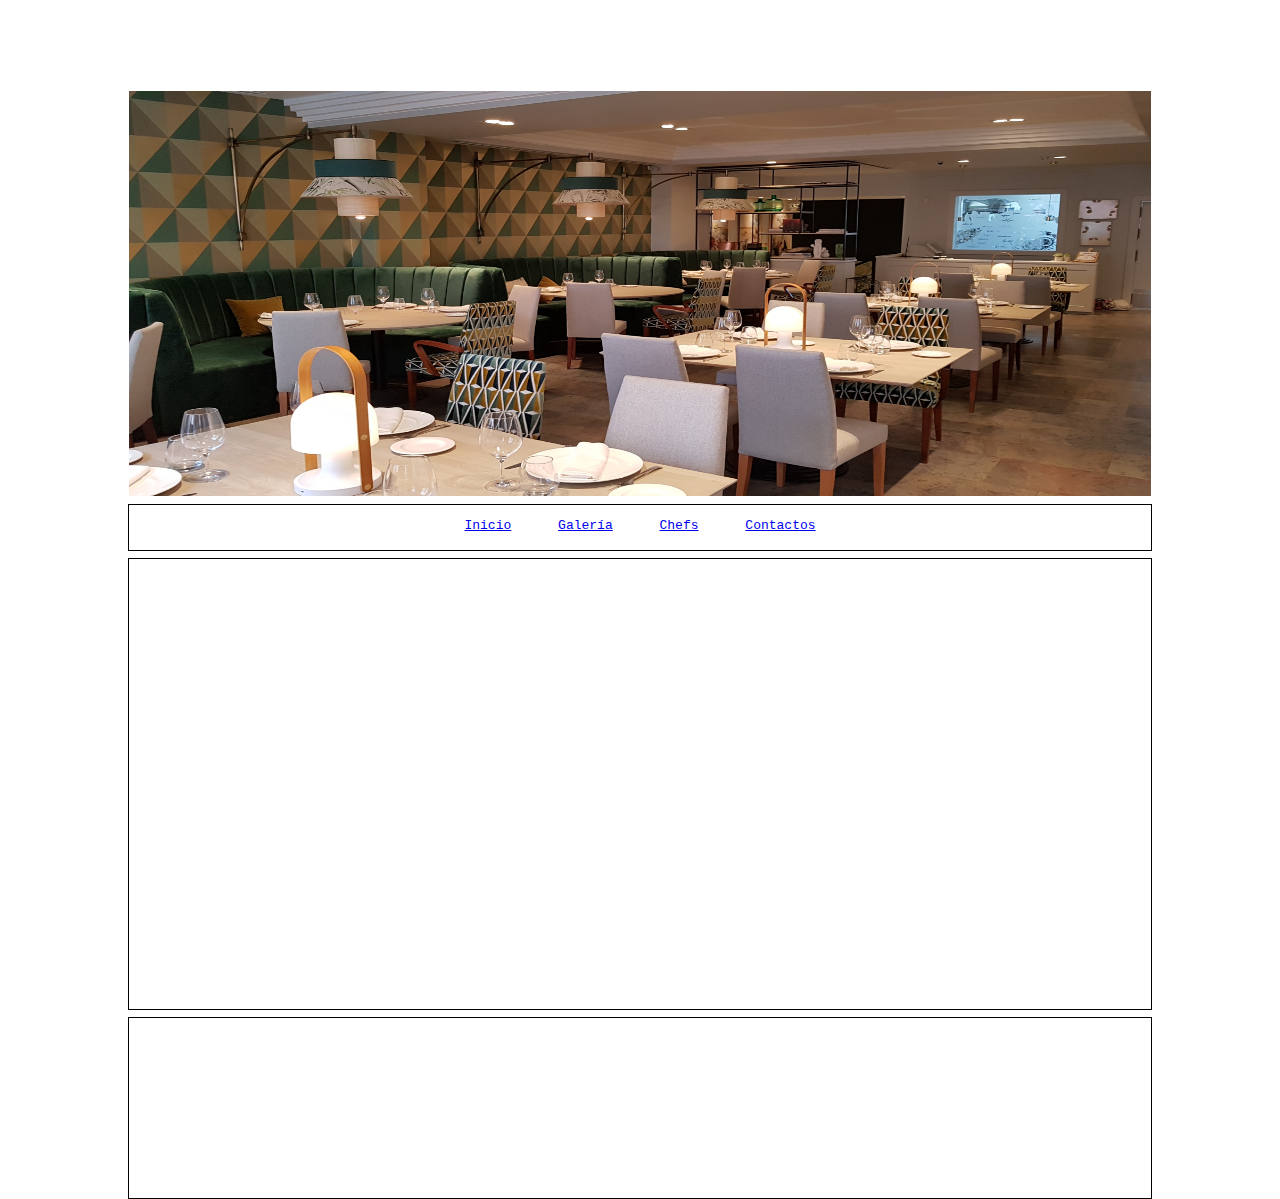
==== index.html @ 295cdf25 "Estructura página" ====
<!DOCTYPE html>
<html lang="es">
<head>
    <meta charset="UTF-8">
    <meta http-equiv="X-UA-Compatible" content="IE=edge">
    <meta name="viewport" content="width=device-width, initial-scale=1.0">
    <title>Página web</title>
</head>
<body>
    <div style="
    position: absolute;
    left: 10%;
    right: 10%;
    top: 10%;
    border: 1px white solid;
    height:45%;">
    <img src="Recursos/salon.jpg" width="100%" height="100%">
    </div>

    <div style="
    position: absolute;
    left: 10%;
    right: 10%;
    top: 56%;
    border: 1px black solid;
    height:5%;">
        <pre style="text-align: center;">
<a href="index.html">Inicio</a>      <a href="galeria.html">Galería</a>      <a href="chefs.html">Chefs</a>      <a href="contactos.html">Contactos</a>
        </pre>
    </div>

    <div style="
    position: absolute;
    left: 10%;
    right: 10%;
    top: 62%;
    border: 1px black solid;
    height:50%;">

    </div>

    <div style="
    position: absolute;
    left: 10%;
    right: 10%;
    top: 113%;
    border: 1px black solid;
    height:20%;">

    </div>
</body>
</html>
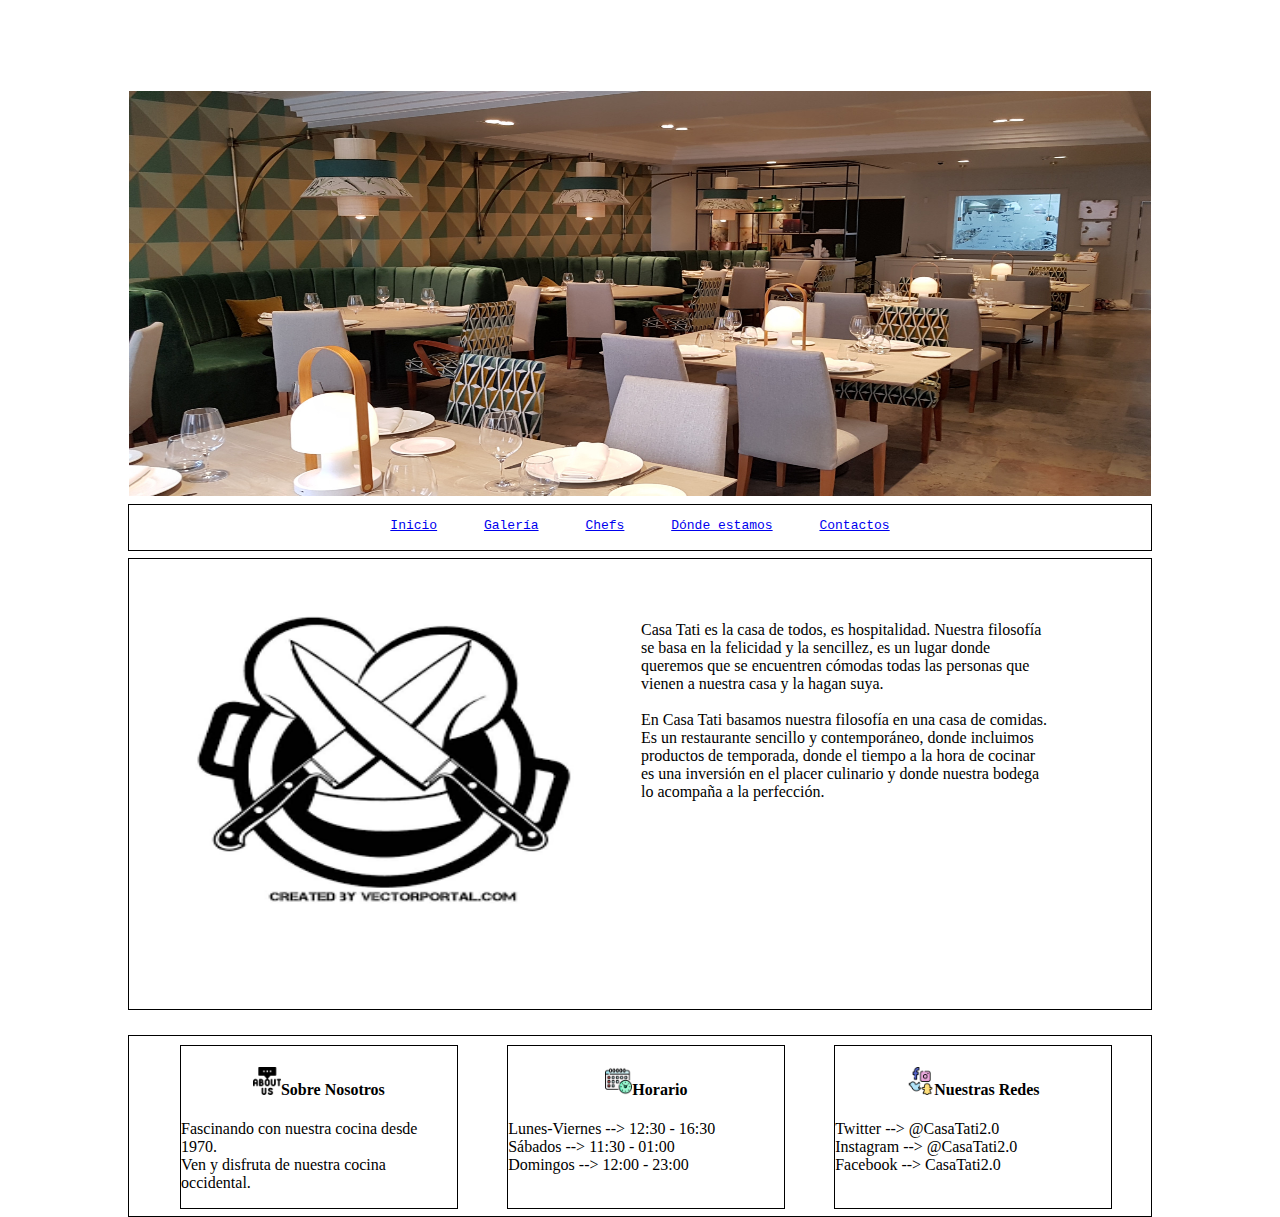
==== commit 98b9843b: "Favicon y rediseño de la estructura" ====
--- a/index.html
+++ b/index.html
@@ -4,10 +4,11 @@
     <meta charset="UTF-8">
     <meta http-equiv="X-UA-Compatible" content="IE=edge">
     <meta name="viewport" content="width=device-width, initial-scale=1.0">
-    <title>Página web</title>
+    <title>CASA TATI2.0</title>
+    <link rel="icon" type="image/x-icon" href="Recursos/favicon.ico">
 </head>
 <body>
-    <div style="
+    <header style="
     position: absolute;
     left: 10%;
     right: 10%;
@@ -15,9 +16,9 @@
     border: 1px white solid;
     height:45%;">
     <img src="Recursos/salon.jpg" width="100%" height="100%">
-    </div>
+    </header>
 
-    <div style="
+    <nav style="
     position: absolute;
     left: 10%;
     right: 10%;
@@ -25,9 +26,9 @@
     border: 1px black solid;
     height:5%;">
         <pre style="text-align: center;">
-<a href="index.html">Inicio</a>      <a href="galeria.html">Galería</a>      <a href="chefs.html">Chefs</a>      <a href="contactos.html">Contactos</a>
+<a href="index.html">Inicio</a>      <a href="galeria.html">Galería</a>      <a href="chefs.html">Chefs</a>      <a href="lugar.html">Dónde estamos</a>      <a href="contactos.html">Contactos</a>
         </pre>
-    </div>
+    </nav>
 
     <div style="
     position: absolute;
@@ -36,17 +37,78 @@
     top: 62%;
     border: 1px black solid;
     height:50%;">
-
+        <div style="
+        position: absolute;
+        left: 5%;
+        top: 10%;
+        border: 1px white solid;
+        height:70%;
+        width: 40%;">
+            <img src="Recursos/logo.png" width="100%" height="100%">
+        </div>
+        <div style="
+        position: absolute;
+        left: 50%;
+        top: 10%;
+        border: 1px white solid;
+        height:70%;
+        width: 40%;">
+            <p>
+                Casa Tati es la casa de todos, es hospitalidad. Nuestra filosofía se basa en la felicidad y la sencillez, es un lugar donde queremos que se encuentren cómodas todas las personas que vienen a nuestra casa y la hagan suya.<br><br>
+                En Casa Tati basamos nuestra filosofía en una casa de comidas. Es un restaurante sencillo y contemporáneo, donde incluimos productos de temporada, donde el tiempo a la hora de cocinar es una inversión en el placer culinario y donde nuestra bodega lo acompaña a la perfección.
+            </p>
+        </div>
     </div>
 
-    <div style="
+    <footer style="
     position: absolute;
     left: 10%;
     right: 10%;
-    top: 113%;
+    top: 115%;
     border: 1px black solid;
     height:20%;">
-
-    </div>
+        <div style="
+         position: absolute;
+        left: 5%;
+        top: 5%;
+        border: 1px black solid;
+        height:90%; 
+        width:27%">
+            <h4 style="text-align: center;"> <img src="Recursos/iconoNosotros.png" width="10%" height="10%">Sobre Nosotros</h4>
+            <p>
+                Fascinando con nuestra cocina desde 1970. <br>
+                Ven y disfruta de nuestra cocina occidental.
+            </p>
+           
+        </div>
+        <div style="
+         position: absolute;
+        left: 37%;
+        top: 5%;
+        border: 1px black solid;
+        height:90%; 
+        width:27%">
+            <h4 style="text-align: center;"> <img src="Recursos/horario.png" width="10%" height="10%">Horario</h4>
+            <p>
+                Lunes-Viernes --> 12:30 - 16:30<br>
+                Sábados -->       11:30 - 01:00<br> 
+                Domingos -->      12:00 - 23:00
+            </p>
+        </div>
+        <div style="
+         position: absolute;
+        left: 69%;
+        top: 5%;
+        border: 1px black solid;
+        height:90%; 
+        width:27%">
+            <h4 style="text-align: center;"> <img src="Recursos/Redes.png" width="10%" height="10%">Nuestras Redes</h4>
+            <p>
+                Twitter --> @CasaTati2.0<br>
+                Instagram --> @CasaTati2.0<br>
+                Facebook --> CasaTati2.0
+            </p>
+        </div>
+    </footer>
 </body>
 </html>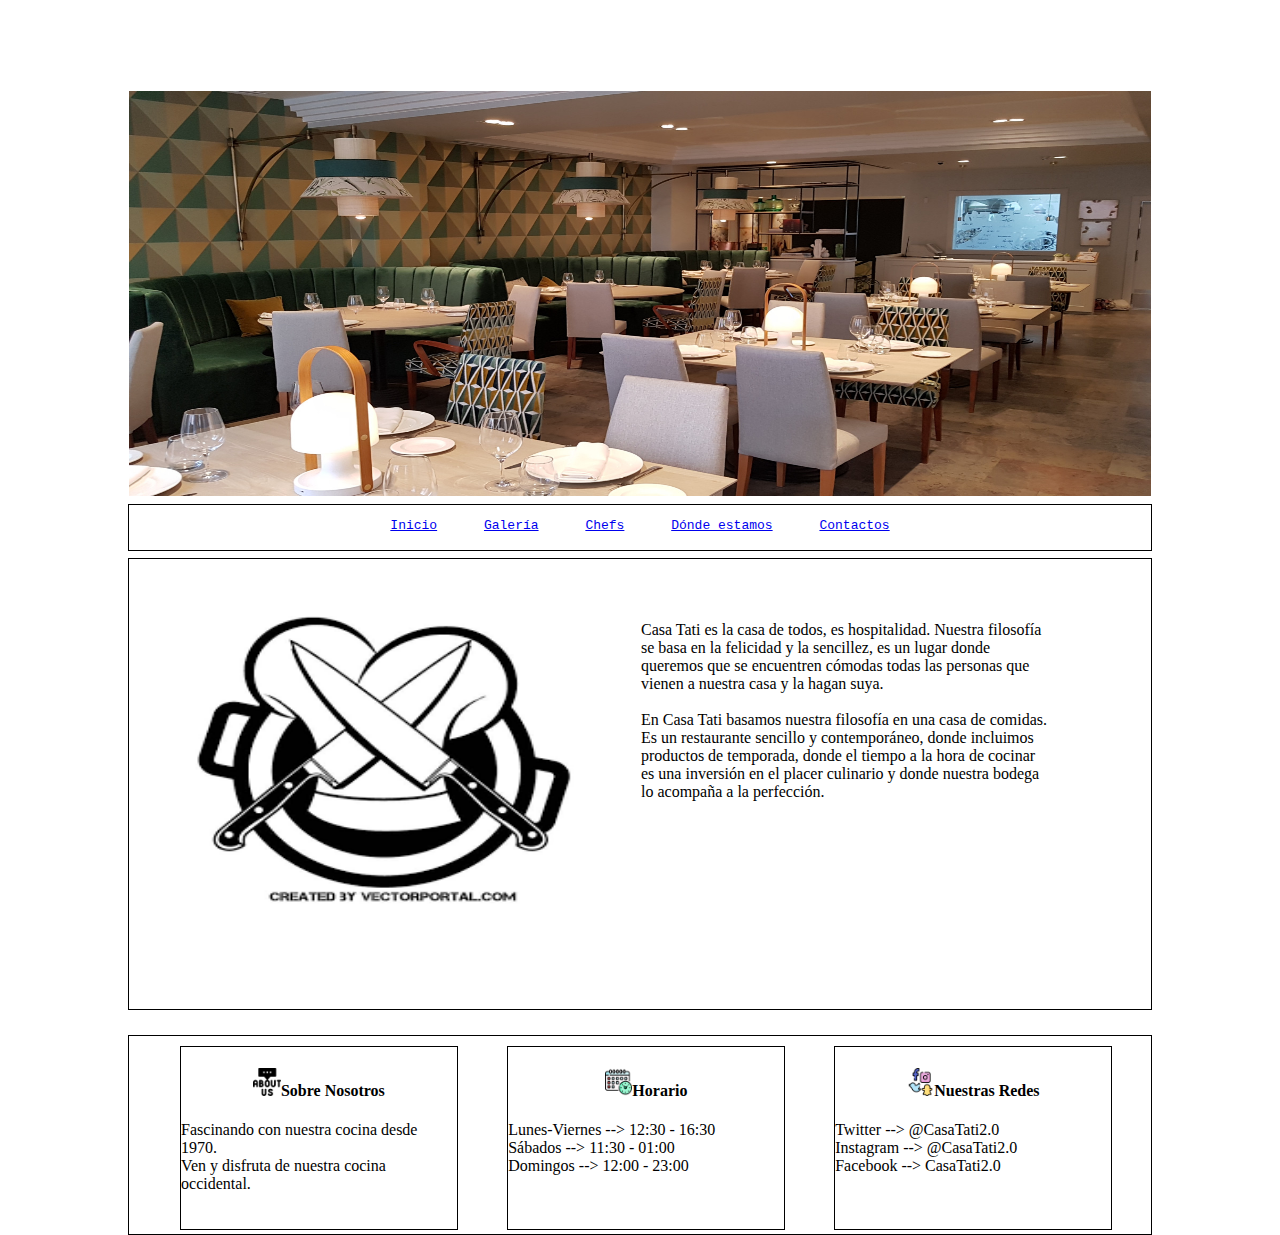
==== commit 63a16a60: "Cambios estructura" ====
--- a/index.html
+++ b/index.html
@@ -66,13 +66,13 @@
     right: 10%;
     top: 115%;
     border: 1px black solid;
-    height:20%;">
+    height:22%;">
         <div style="
          position: absolute;
         left: 5%;
         top: 5%;
         border: 1px black solid;
-        height:90%; 
+        height:92%; 
         width:27%">
             <h4 style="text-align: center;"> <img src="Recursos/iconoNosotros.png" width="10%" height="10%">Sobre Nosotros</h4>
             <p>
@@ -86,7 +86,7 @@
         left: 37%;
         top: 5%;
         border: 1px black solid;
-        height:90%; 
+        height:92%; 
         width:27%">
             <h4 style="text-align: center;"> <img src="Recursos/horario.png" width="10%" height="10%">Horario</h4>
             <p>
@@ -100,7 +100,7 @@
         left: 69%;
         top: 5%;
         border: 1px black solid;
-        height:90%; 
+        height:92%; 
         width:27%">
             <h4 style="text-align: center;"> <img src="Recursos/Redes.png" width="10%" height="10%">Nuestras Redes</h4>
             <p>
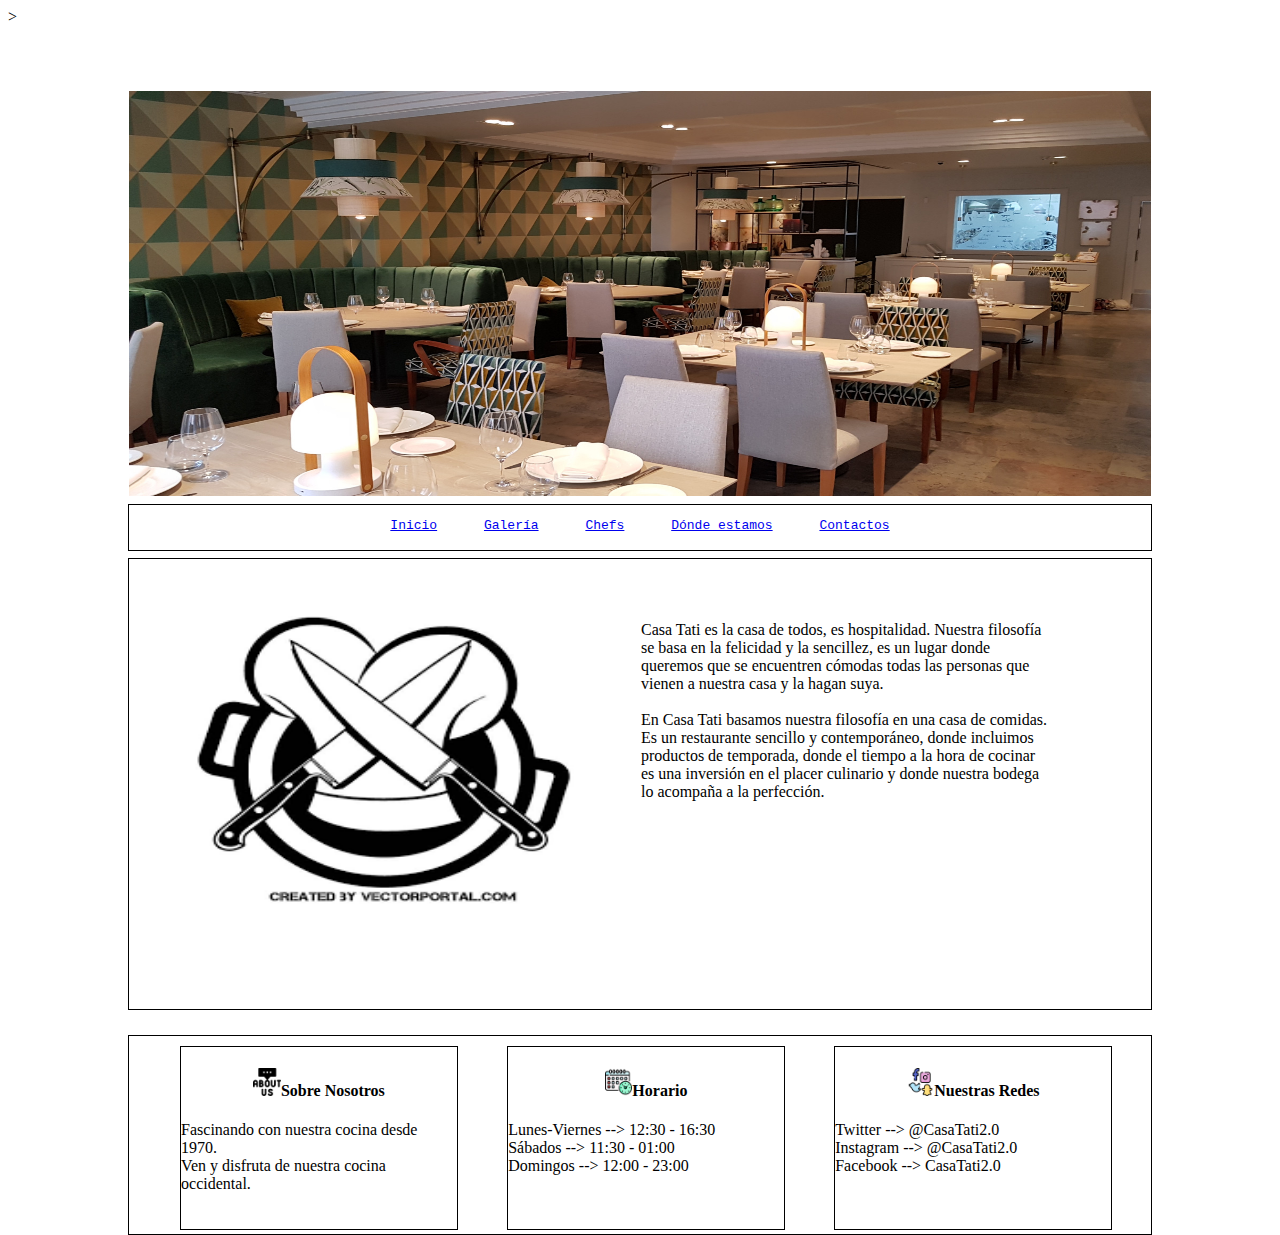
==== commit 99bd046f: "Cambios contacto" ====
--- a/index.html
+++ b/index.html
@@ -1,9 +1,7 @@
 <!DOCTYPE html>
 <html lang="es">
 <head>
-    <meta charset="UTF-8">
-    <meta http-equiv="X-UA-Compatible" content="IE=edge">
-    <meta name="viewport" content="width=device-width, initial-scale=1.0">
+    <meta name="author" content="Tatiana Fuentes">>
     <title>CASA TATI2.0</title>
     <link rel="icon" type="image/x-icon" href="Recursos/favicon.ico">
 </head>
@@ -30,7 +28,7 @@
         </pre>
     </nav>
 
-    <div style="
+    <section style="
     position: absolute;
     left: 10%;
     right: 10%;
@@ -58,7 +56,7 @@
                 En Casa Tati basamos nuestra filosofía en una casa de comidas. Es un restaurante sencillo y contemporáneo, donde incluimos productos de temporada, donde el tiempo a la hora de cocinar es una inversión en el placer culinario y donde nuestra bodega lo acompaña a la perfección.
             </p>
         </div>
-    </div>
+    </section>
 
     <footer style="
     position: absolute;
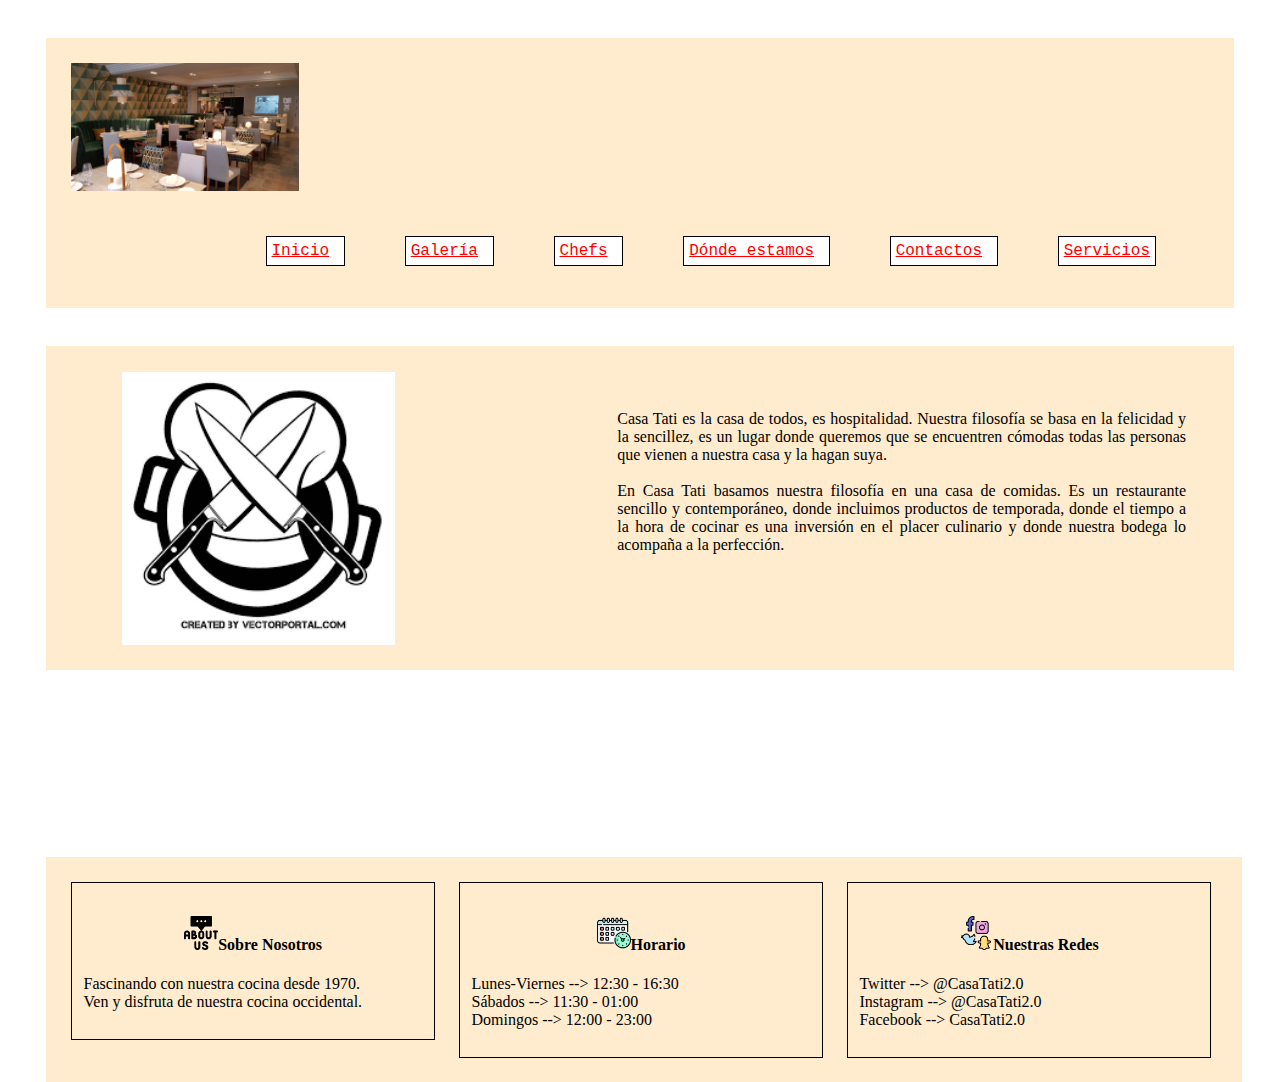
==== commit bda8217c: "Remodelado página inicio" ====
--- a/index.html
+++ b/index.html
@@ -1,56 +1,148 @@
 <!DOCTYPE html>
 <html lang="es">
 <head>
-    <meta name="author" content="Tatiana Fuentes">>
+    <meta name="author" content="Tatiana Fuentes">
     <title>CASA TATI2.0</title>
     <link rel="icon" type="image/x-icon" href="Recursos/favicon.ico">
+    <style>
+        base{
+            margin: 0%;
+            padding: 0%;
+            background-color: blue;
+        }
+        header{
+            margin: 3%;
+            padding: 2%;
+            overflow: hidden;
+            background-color: blanchedalmond; 
+            font-size: 1em;
+            font-family: 'Courier New', Courier, monospace;
+        }
+        #logo{
+            float: left;
+            width: 20%;
+            height: 20%;
+        }
+
+        ul{
+            float: right;
+            text-align: center;
+            list-style-type: none;
+            margin: 2%;
+            margin-top: 4.5%;
+        }
+
+        li{
+            padding: 5px;
+            margin-right: 30px;
+            margin-left: 30px;
+            border: 1px solid;
+            background-color: white;
+            margin-bottom: 5px;
+            display: inline;
+        }
+
+        a:visited{
+            color: green;
+        }
+        a:link {
+            color: red;
+        }
+        a:hover {
+            color: hotpink;
+        }
+        a:active {
+            color: blue;
+        }
+
+        section{
+            margin: 3%;
+            padding: 2%;
+            top: 56%;
+            background-color: blanchedalmond;
+            overflow: hidden;
+        }
+
+        div.seccion{
+            left: 5%;
+            top: 10%;
+            height: auto;
+            width: 50%;
+        }
+
+        #foto{
+            float: left;
+            width: 48%;
+            height: 100%;
+            margin-left: 9%;
+        }
+
+        #texto{
+            padding: 2%;
+            float: right;
+            text-align: justify;
+            font-family: Georgia, 'Times New Roman', Times, serif;
+            font-size: medium;
+        }
+
+        footer{
+            position: absolute;
+            margin: 3%;
+            padding: 1%;
+            top: 91%;
+            background-color: blanchedalmond;
+            overflow: hidden;
+        }
+
+        h4.tituloPiePagina{
+            text-align: center;
+        }
+
+        img.fotoPiePagina{
+            width: 10%;
+            height: 10%;
+        }
+
+        div.piePágina{
+            float: left;
+            margin: 1%;
+            border: 1px black solid; 
+            width: 29%;
+            padding: 1%;
+        }
+    </style>
 </head>
 <body>
-    <header style="
-    position: absolute;
-    left: 10%;
-    right: 10%;
-    top: 10%;
-    border: 1px white solid;
-    height:45%;">
-    <img src="Recursos/salon.jpg" width="100%" height="100%">
+  <base>
+    <header>
+        <img src="Recursos/salon.jpg" alt="Logotipo" id="logo">
+        <ul>
+            <li>
+                <a href="index.html">Inicio</a>
+            </li>
+            <li>
+                <a href="galeria.html">Galería</a>
+            </li>
+            <li>
+                <a href="chefs.html">Chefs</a>
+            </li>
+            <li>
+                <a href="lugar.html">Dónde estamos</a>
+            </li>
+            <li>
+                <a href="contactos.html">Contactos</a>
+            </li>
+            <li>
+                <a href="servicios.html">Servicios</a>
+            </li>
+        </ul>
     </header>
 
-    <nav style="
-    position: absolute;
-    left: 10%;
-    right: 10%;
-    top: 56%;
-    border: 1px black solid;
-    height:5%;">
-        <pre style="text-align: center;">
-<a href="index.html">Inicio</a>      <a href="galeria.html">Galería</a>      <a href="chefs.html">Chefs</a>      <a href="lugar.html">Dónde estamos</a>      <a href="contactos.html">Contactos</a>
-        </pre>
-    </nav>
-
-    <section style="
-    position: absolute;
-    left: 10%;
-    right: 10%;
-    top: 62%;
-    border: 1px black solid;
-    height:50%;">
-        <div style="
-        position: absolute;
-        left: 5%;
-        top: 10%;
-        border: 1px white solid;
-        height:70%;
-        width: 40%;">
-            <img src="Recursos/logo.png" width="100%" height="100%">
+    <section>
+        <div class="seccion">
+            <img src="Recursos/logo.png" id="foto">
         </div>
-        <div style="
-        position: absolute;
-        left: 50%;
-        top: 10%;
-        border: 1px white solid;
-        height:70%;
-        width: 40%;">
+        <div id="texto" class="seccion">
             <p>
                 Casa Tati es la casa de todos, es hospitalidad. Nuestra filosofía se basa en la felicidad y la sencillez, es un lugar donde queremos que se encuentren cómodas todas las personas que vienen a nuestra casa y la hagan suya.<br><br>
                 En Casa Tati basamos nuestra filosofía en una casa de comidas. Es un restaurante sencillo y contemporáneo, donde incluimos productos de temporada, donde el tiempo a la hora de cocinar es una inversión en el placer culinario y donde nuestra bodega lo acompaña a la perfección.
@@ -58,49 +150,25 @@
         </div>
     </section>
 
-    <footer style="
-    position: absolute;
-    left: 10%;
-    right: 10%;
-    top: 115%;
-    border: 1px black solid;
-    height:22%;">
-        <div style="
-         position: absolute;
-        left: 5%;
-        top: 5%;
-        border: 1px black solid;
-        height:92%; 
-        width:27%">
-            <h4 style="text-align: center;"> <img src="Recursos/iconoNosotros.png" width="10%" height="10%">Sobre Nosotros</h4>
+    <footer>
+        <div class = "piePágina">
+            <h4 class="tituloPiePagina"> <img src="Recursos/iconoNosotros.png" class="fotoPiePagina">Sobre Nosotros</h4>
             <p>
                 Fascinando con nuestra cocina desde 1970. <br>
                 Ven y disfruta de nuestra cocina occidental.
             </p>
            
         </div>
-        <div style="
-         position: absolute;
-        left: 37%;
-        top: 5%;
-        border: 1px black solid;
-        height:92%; 
-        width:27%">
-            <h4 style="text-align: center;"> <img src="Recursos/horario.png" width="10%" height="10%">Horario</h4>
+        <div class = "piePágina">
+            <h4 class="tituloPiePagina"> <img src="Recursos/horario.png" class="fotoPiePagina">Horario</h4>
             <p>
                 Lunes-Viernes --> 12:30 - 16:30<br>
                 Sábados -->       11:30 - 01:00<br> 
                 Domingos -->      12:00 - 23:00
             </p>
         </div>
-        <div style="
-         position: absolute;
-        left: 69%;
-        top: 5%;
-        border: 1px black solid;
-        height:92%; 
-        width:27%">
-            <h4 style="text-align: center;"> <img src="Recursos/Redes.png" width="10%" height="10%">Nuestras Redes</h4>
+        <div class = "piePágina">
+            <h4 class="tituloPiePagina"> <img src="Recursos/Redes.png" class="fotoPiePagina">Nuestras Redes</h4>
             <p>
                 Twitter --> @CasaTati2.0<br>
                 Instagram --> @CasaTati2.0<br>
@@ -108,5 +176,6 @@
             </p>
         </div>
     </footer>
+</base>
 </body>
 </html>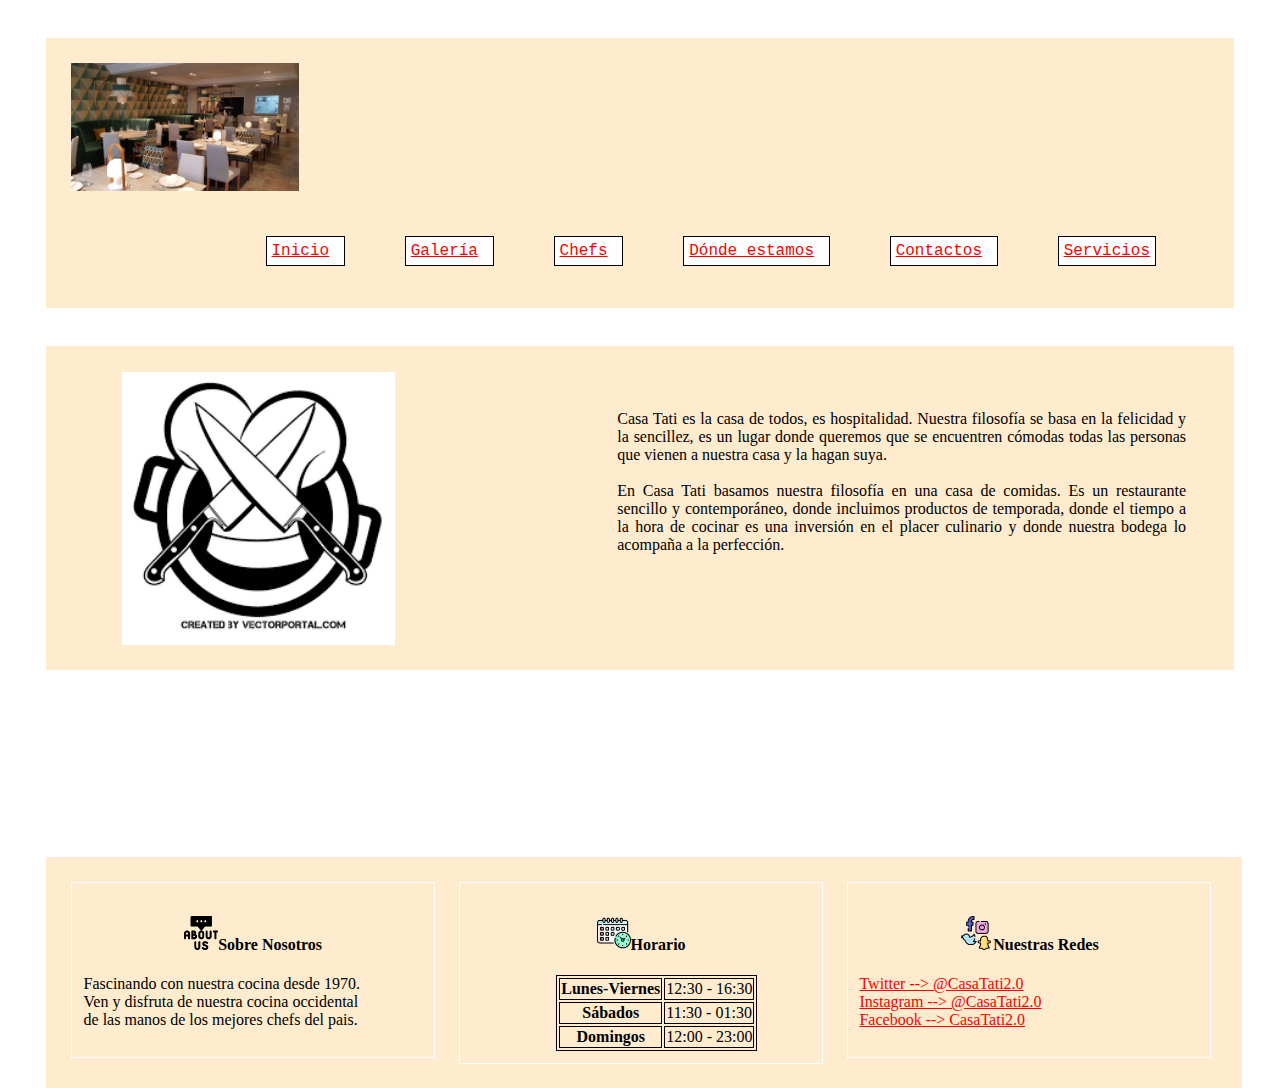
==== commit cbe3494d: "Progresión en diferentes páginas" ====
--- a/index.html
+++ b/index.html
@@ -1,116 +1,10 @@
 <!DOCTYPE html>
 <html lang="es">
+<link rel="stylesheet" href="estilo.css">
 <head>
     <meta name="author" content="Tatiana Fuentes">
     <title>CASA TATI2.0</title>
     <link rel="icon" type="image/x-icon" href="Recursos/favicon.ico">
-    <style>
-        base{
-            margin: 0%;
-            padding: 0%;
-            background-color: blue;
-        }
-        header{
-            margin: 3%;
-            padding: 2%;
-            overflow: hidden;
-            background-color: blanchedalmond; 
-            font-size: 1em;
-            font-family: 'Courier New', Courier, monospace;
-        }
-        #logo{
-            float: left;
-            width: 20%;
-            height: 20%;
-        }
-
-        ul{
-            float: right;
-            text-align: center;
-            list-style-type: none;
-            margin: 2%;
-            margin-top: 4.5%;
-        }
-
-        li{
-            padding: 5px;
-            margin-right: 30px;
-            margin-left: 30px;
-            border: 1px solid;
-            background-color: white;
-            margin-bottom: 5px;
-            display: inline;
-        }
-
-        a:visited{
-            color: green;
-        }
-        a:link {
-            color: red;
-        }
-        a:hover {
-            color: hotpink;
-        }
-        a:active {
-            color: blue;
-        }
-
-        section{
-            margin: 3%;
-            padding: 2%;
-            top: 56%;
-            background-color: blanchedalmond;
-            overflow: hidden;
-        }
-
-        div.seccion{
-            left: 5%;
-            top: 10%;
-            height: auto;
-            width: 50%;
-        }
-
-        #foto{
-            float: left;
-            width: 48%;
-            height: 100%;
-            margin-left: 9%;
-        }
-
-        #texto{
-            padding: 2%;
-            float: right;
-            text-align: justify;
-            font-family: Georgia, 'Times New Roman', Times, serif;
-            font-size: medium;
-        }
-
-        footer{
-            position: absolute;
-            margin: 3%;
-            padding: 1%;
-            top: 91%;
-            background-color: blanchedalmond;
-            overflow: hidden;
-        }
-
-        h4.tituloPiePagina{
-            text-align: center;
-        }
-
-        img.fotoPiePagina{
-            width: 10%;
-            height: 10%;
-        }
-
-        div.piePágina{
-            float: left;
-            margin: 1%;
-            border: 1px black solid; 
-            width: 29%;
-            padding: 1%;
-        }
-    </style>
 </head>
 <body>
   <base>
@@ -155,24 +49,34 @@
             <h4 class="tituloPiePagina"> <img src="Recursos/iconoNosotros.png" class="fotoPiePagina">Sobre Nosotros</h4>
             <p>
                 Fascinando con nuestra cocina desde 1970. <br>
-                Ven y disfruta de nuestra cocina occidental.
+                Ven y disfruta de nuestra cocina occidental <br>
+                de las manos de los mejores chefs del pais.
             </p>
            
         </div>
         <div class = "piePágina">
             <h4 class="tituloPiePagina"> <img src="Recursos/horario.png" class="fotoPiePagina">Horario</h4>
-            <p>
-                Lunes-Viernes --> 12:30 - 16:30<br>
-                Sábados -->       11:30 - 01:00<br> 
-                Domingos -->      12:00 - 23:00
-            </p>
+            <table>
+                <tr>
+                    <th>Lunes-Viernes</th>
+                    <td>12:30 - 16:30</td>
+                </tr>
+                <tr>
+                    <th>Sábados</th>
+                    <td>11:30 - 01:30</td>
+                </tr>
+                <tr>
+                    <th>Domingos</th>
+                    <td>12:00 - 23:00</td>
+                </tr>
+            </table>
         </div>
         <div class = "piePágina">
             <h4 class="tituloPiePagina"> <img src="Recursos/Redes.png" class="fotoPiePagina">Nuestras Redes</h4>
             <p>
-                Twitter --> @CasaTati2.0<br>
-                Instagram --> @CasaTati2.0<br>
-                Facebook --> CasaTati2.0
+                <a href="https://twitter.com/?lang=es">Twitter --> @CasaTati2.0</a><br>
+                <a href="https://www.instagram.com/">Instagram --> @CasaTati2.0</a><br>
+                <a href= "https://es-es.facebook.com/">Facebook --> CasaTati2.0</a>
             </p>
         </div>
     </footer>
--- a/estilo.css
+++ b/estilo.css
@@ -0,0 +1,112 @@
+base{
+    margin: 0%;
+    padding: 0%;
+    background-color: blue;
+}
+
+header{
+    margin: 3%;
+    padding: 2%;
+    overflow: hidden;
+    background-color: blanchedalmond; 
+    font-size: 1em;
+    font-family: 'Courier New', Courier, monospace;
+}
+
+#logo{
+    float: left;
+    width: 20%;
+    height: 20%;
+}
+
+ul{
+    float: right;
+    text-align: center;
+    list-style-type: none;
+    margin: 2%;
+    margin-top: 4.5%;
+}
+
+li{
+    padding: 5px;
+    margin-right: 30px;
+    margin-left: 30px;
+    border: 1px solid;
+    background-color: white;
+    margin-bottom: 5px;
+    display: inline;
+}
+
+a:visited{
+    color: green;
+}
+a:link {
+    color: red;
+}
+a:hover {
+    color: hotpink;
+}
+a:active {
+    color: blue;
+}
+
+section{
+    margin: 3%;
+    padding: 2%;
+    top: 56%;
+    background-color: blanchedalmond;
+    overflow: hidden;
+}
+
+div.seccion{
+    left: 5%;
+    top: 10%;
+    height: auto;
+    width: 50%;
+}
+
+#foto{
+    float: left;
+    width: 48%;
+    height: 100%;
+    margin-left: 9%;
+}
+
+#texto{
+    padding: 2%;
+    float: right;
+    text-align: justify;
+    font-family: Georgia, 'Times New Roman', Times, serif;
+    font-size: medium;
+}
+
+footer{
+    position: absolute;
+    margin: 3%;
+    padding: 1%;
+    top: 91%;
+    background-color: blanchedalmond;
+    overflow: hidden;
+}
+
+h4.tituloPiePagina{
+    text-align: center;
+}
+
+img.fotoPiePagina{
+    width: 10%;
+    height: 10%;
+}
+
+table, th, td{
+    border: 1px solid black;
+    margin-left: 25%;
+}
+
+div.piePágina{
+    float: left;
+    margin: 1%;
+    border: 1px rgb(254, 254, 254) solid; 
+    width: 29%;
+    padding: 1%;
+}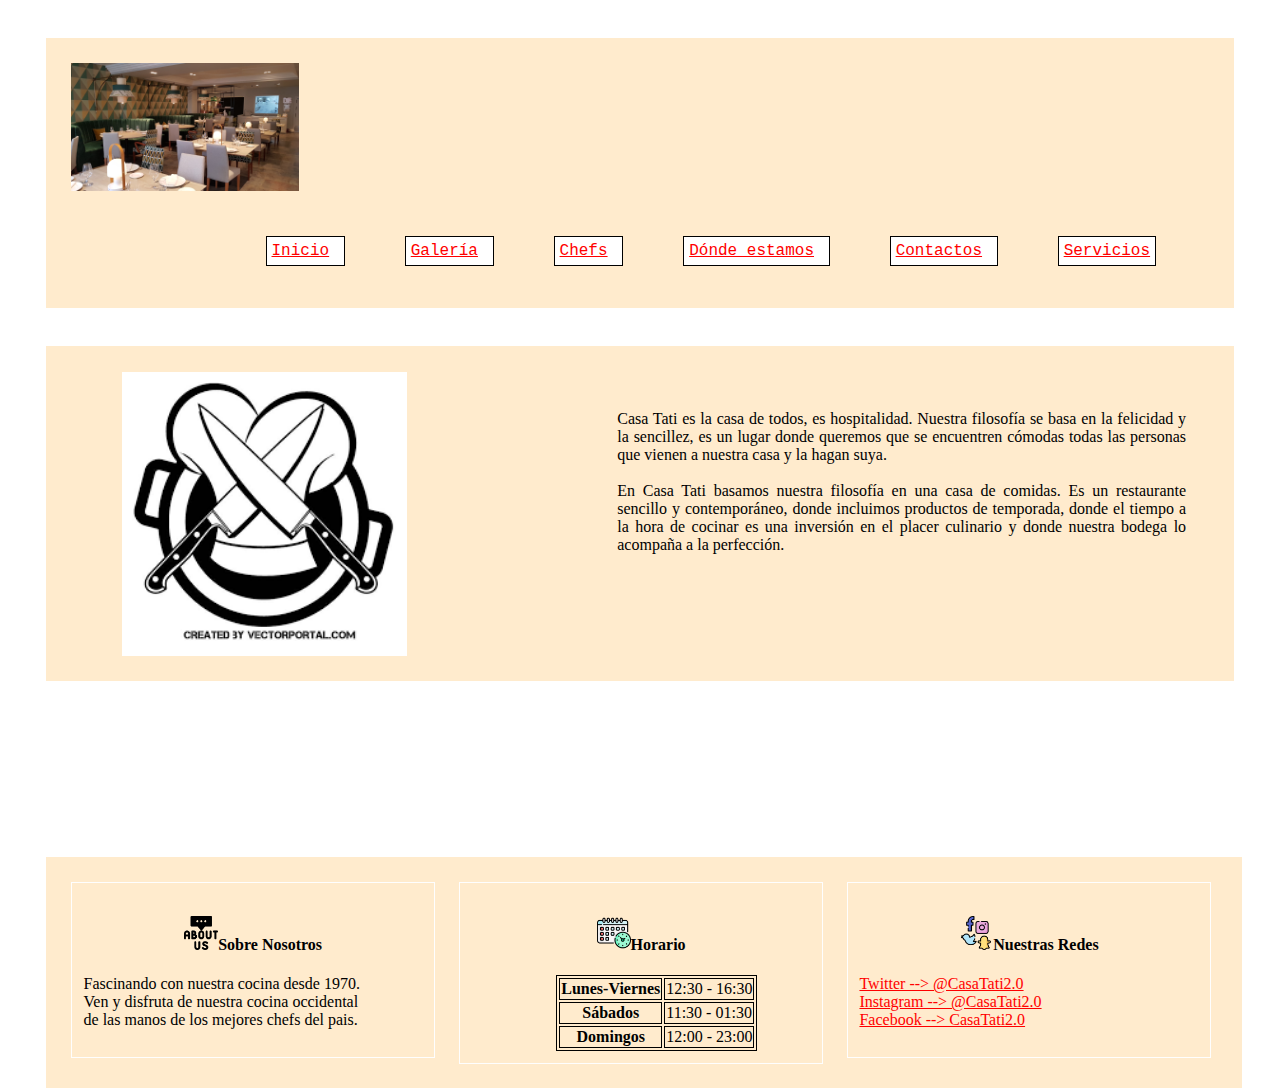
==== commit e465b649: "Lunes 30/01/2023" ====
--- a/index.html
+++ b/index.html
@@ -10,23 +10,23 @@
   <base>
     <header>
         <img src="Recursos/salon.jpg" alt="Logotipo" id="logo">
-        <ul>
-            <li>
+        <ul id="navegador">
+            <li id="listaNavegador">
                 <a href="index.html">Inicio</a>
             </li>
-            <li>
+            <li id="listaNavegador">
                 <a href="galeria.html">Galería</a>
             </li>
-            <li>
+            <li id="listaNavegador">
                 <a href="chefs.html">Chefs</a>
             </li>
-            <li>
+            <li id="listaNavegador">
                 <a href="lugar.html">Dónde estamos</a>
             </li>
-            <li>
+            <li id="listaNavegador">
                 <a href="contactos.html">Contactos</a>
             </li>
-            <li>
+            <li id="listaNavegador">
                 <a href="servicios.html">Servicios</a>
             </li>
         </ul>
--- a/estilo.css
+++ b/estilo.css
@@ -19,7 +19,7 @@
     height: 20%;
 }
 
-ul{
+#navegador{
     float: right;
     text-align: center;
     list-style-type: none;
@@ -67,7 +67,7 @@
 
 #foto{
     float: left;
-    width: 48%;
+    width: 50%;
     height: 100%;
     margin-left: 9%;
 }
@@ -78,6 +78,33 @@
     text-align: justify;
     font-family: Georgia, 'Times New Roman', Times, serif;
     font-size: medium;
+}
+
+div.galeria{
+    position: absolute;
+    margin: 1%;
+    padding: 4%;
+    border: 1px black solid;
+    height: 25%;
+    width: 20%;
+    text-align: center
+}
+
+img.fotoGaleria{
+    width: 60%;
+    height: 60%;
+}
+
+#chefs{
+    float: right;
+    left: 50%;
+    top: 10%;
+    margin-right: 4%;
+    border: 1px rgb(255, 255, 255) solid;
+    overflow: hidden;
+    padding: 2%;
+    width: 40%;
+    text-align: justify;
 }
 
 footer{
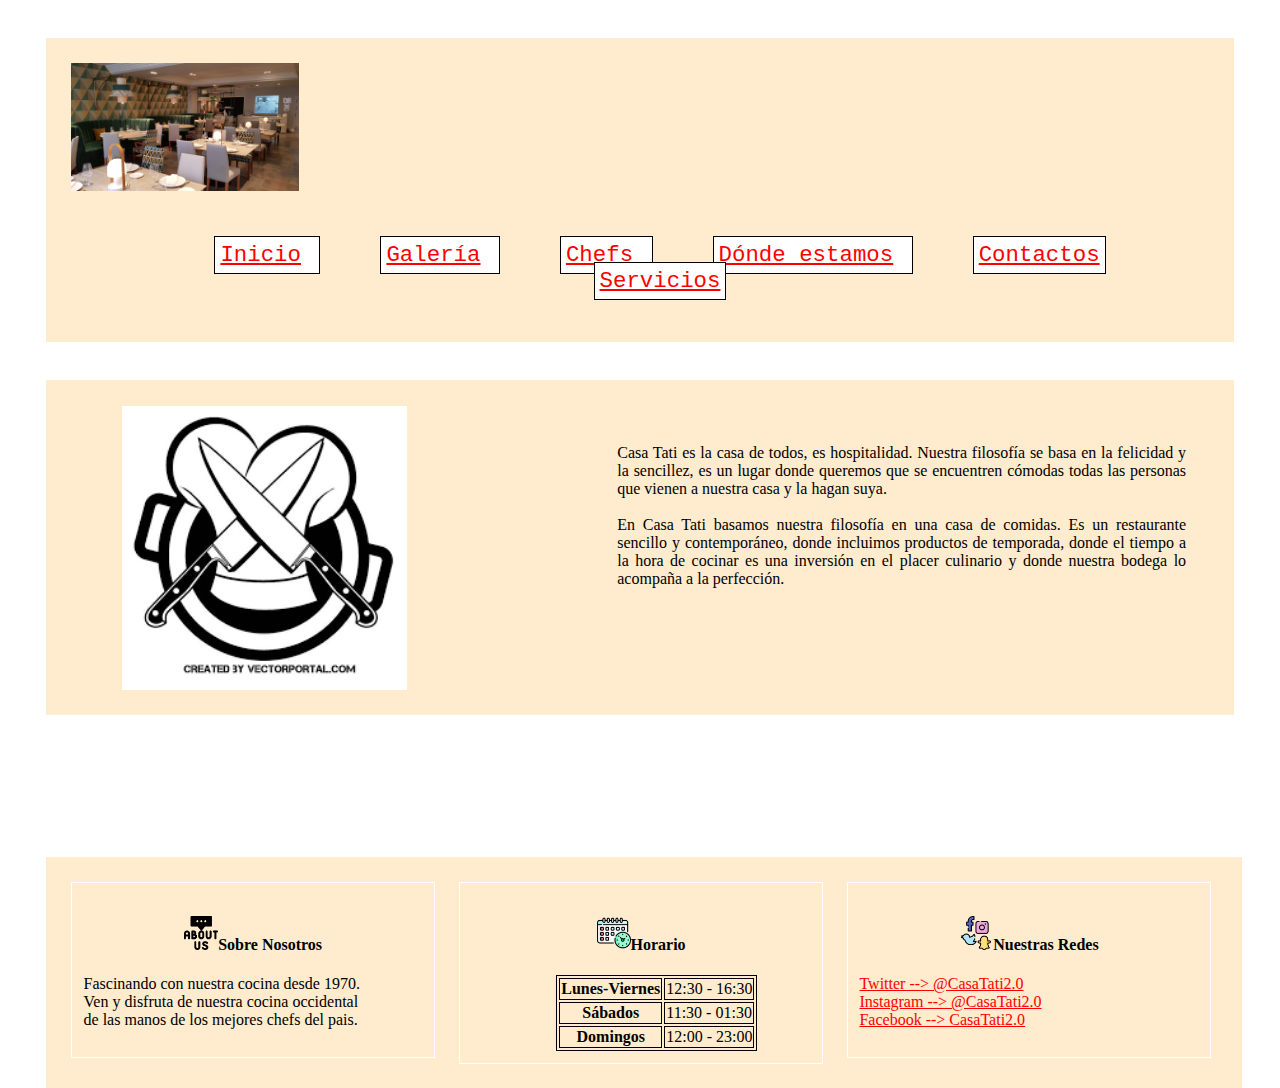
==== commit 976b5719: "Comprobación cambio navegador" ====
--- a/index.html
+++ b/index.html
@@ -10,23 +10,23 @@
   <base>
     <header>
         <img src="Recursos/salon.jpg" alt="Logotipo" id="logo">
-        <ul id="navegador">
-            <li id="listaNavegador">
+        <ul>
+            <li>
                 <a href="index.html">Inicio</a>
             </li>
-            <li id="listaNavegador">
+            <li>
                 <a href="galeria.html">Galería</a>
             </li>
-            <li id="listaNavegador">
+            <li>
                 <a href="chefs.html">Chefs</a>
             </li>
-            <li id="listaNavegador">
+            <li>
                 <a href="lugar.html">Dónde estamos</a>
             </li>
-            <li id="listaNavegador">
+            <li>
                 <a href="contactos.html">Contactos</a>
             </li>
-            <li id="listaNavegador">
+            <li>
                 <a href="servicios.html">Servicios</a>
             </li>
         </ul>
--- a/estilo.css
+++ b/estilo.css
@@ -19,12 +19,13 @@
     height: 20%;
 }
 
-#navegador{
+ul{
     float: right;
     text-align: center;
     list-style-type: none;
     margin: 2%;
     margin-top: 4.5%;
+    font-size: 1.4em;
 }
 
 li{
@@ -59,7 +60,7 @@
 }
 
 div.seccion{
-    left: 5%;
+    left: 2%;
     top: 10%;
     height: auto;
     width: 50%;
@@ -74,6 +75,7 @@
 
 #texto{
     padding: 2%;
+    padding-left: 18%;
     float: right;
     text-align: justify;
     font-family: Georgia, 'Times New Roman', Times, serif;
@@ -91,8 +93,8 @@
 }
 
 img.fotoGaleria{
-    width: 60%;
-    height: 60%;
+    width: 70%;
+    height: 70%;
 }
 
 #chefs{
